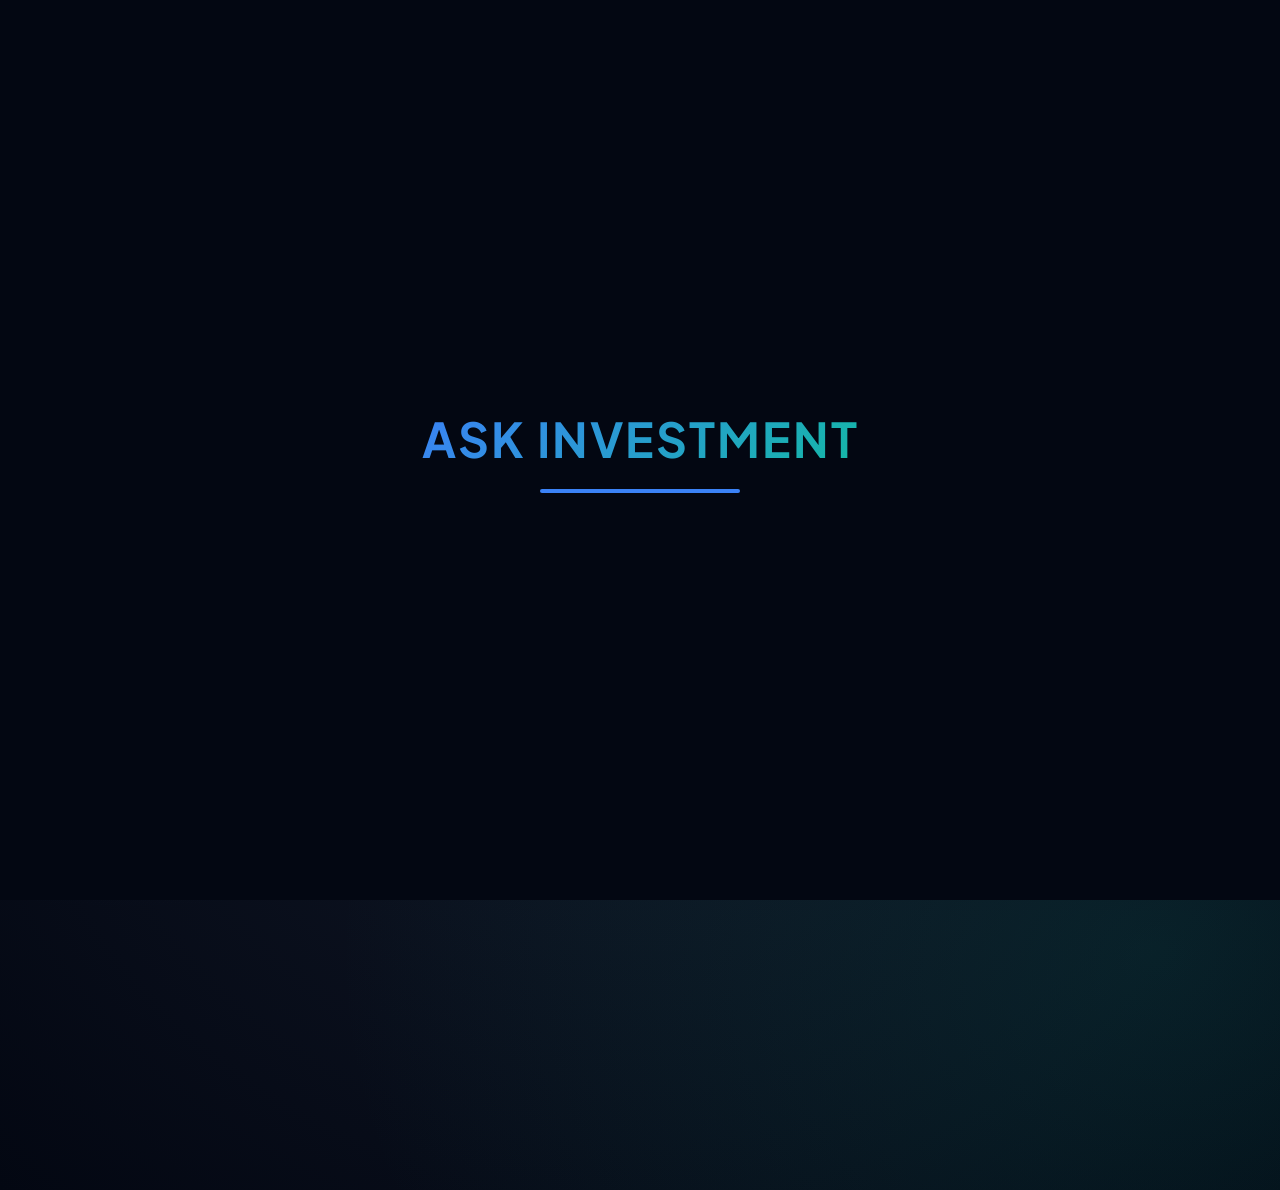
==== index.html @ 5e0e5b9e "Add files via upload" ====
<!DOCTYPE html>
<html lang="en">
<head>
    <meta charset="UTF-8">
    <meta name="viewport" content="width=device-width, initial-scale=1.0">
    <title>ASK INVESTMENT - Internal Management & Data Portal</title>
    <!-- Google Fonts -->
    <link href="https://fonts.googleapis.com/css2?family=Plus+Jakarta+Sans:wght@300;400;500;600;700&display=swap" rel="stylesheet">
    <!-- FontAwesome Icons -->
    <link rel="stylesheet" href="https://cdnjs.cloudflare.com/ajax/libs/font-awesome/6.4.0/css/all.min.css">
    <!-- Custom CSS -->
    <link rel="stylesheet" href="style.css">
</head>
<body>

    <!-- Splash Screen / Intro Animation -->
    <div id="splash-screen" class="splash-screen">
        <div class="splash-content">
            <h1 class="splash-title">ASK INVESTMENT</h1>
            <div class="loading-bar">
                <div class="loading-progress"></div>
            </div>
        </div>
    </div>

    <!-- Main Website Content -->
    <div id="main-content" class="main-content">
        <!-- Top Navigation Bar (White Head) -->
        <header class="navbar">
            <div class="nav-brand">
                <img src="logo.jpg" alt="ASK INVESTMENT Logo" class="brand-logo">
                <span class="brand-title">ASK INVESTMENT</span>
            </div>
        </header>

        <!-- Hero / Home Section -->
        <section class="hero-section">
            <div class="hero-content-box">
                <div class="hero-badge"><i class="fa-solid fa-lock"></i> Internal Portal & Restricted Access</div>
                <h1>Internal Operations, Management & Data System</h1>
                <p>This platform is exclusively built and maintained for internal corporate use. Authorized personnel can manage company data, monitor agent workflows, execute operational tools, and oversee strategic management metrics in a secure environment.</p>
                <div class="hero-buttons">
                    <button class="btn-primary" onclick="location.href='agent.html'">Access Dashboard <i class="fa-solid fa-arrow-right"></i></button>
                    <button class="btn-outline" onclick="location.href='tools.html'">Explore Tools</button>
                </div>
            </div>
        </section>

        <!-- Feature Highlights Section (3 requested sections) -->
        <section class="features-container">
            <div id="management" class="feature-card">
                <div class="card-icon"><i class="fa-solid fa-users-gear"></i></div>
                <h3>Management Information</h3>
                <p>Access executive structures, operational management metrics, performance analytics, and internal company reports securely.</p>
                <a href="#" class="card-link">View Reports <i class="fa-solid fa-chevron-right"></i></a>
            </div>

            <div id="tools" class="feature-card" style="cursor: pointer;" onclick="location.href='tools.html'">
                <div class="card-icon"><i class="fa-solid fa-screwdriver-wrench"></i></div>
                <h3>Tools</h3>
                <p>Utilize integrated internal calculation utilities, quotation generators, document managers, and administrative systems.</p>
                <a href="tools.html" class="card-link">Explore Tools Hub <i class="fa-solid fa-chevron-right"></i></a>
            </div>

            <div id="dashboard" class="feature-card" style="cursor: pointer;" onclick="location.href='agent.html'">
                <div class="card-icon"><i class="fa-solid fa-gauge-high"></i></div>
                <h3>Agent Dashboard</h3>
                <p>Track live sales pipelines, institutional client visits, proposal statuses, and individual field activity records.</p>
                <a href="agent.html" class="card-link">Launch Dashboard <i class="fa-solid fa-chevron-right"></i></a>
            </div>
        </section>

        <!-- Footer -->
        <footer class="footer">
            <p>&copy; 2026 ASK INVESTMENT. Internal Management System. All rights reserved.</p>
        </footer>
    </div>

    <!-- Custom Script -->
    <script src="script.js"></script>
</body>
</html>
---- style.css ----
* {
    margin: 0;
    padding: 0;
    box-sizing: border-box;
    font-family: 'Plus Jakarta Sans', sans-serif;
}

body {
    /* Premium Dark Gradient Background */
    background-color: #030712;
    background-image: 
        radial-gradient(at 10% 20%, rgba(30, 58, 138, 0.25) 0px, transparent 50%),
        radial-gradient(at 90% 80%, rgba(15, 118, 110, 0.2) 0px, transparent 50%),
        radial-gradient(at 50% 50%, rgba(17, 24, 39, 1) 0px, transparent 100%);
    color: #f3f4f6;
    overflow-x: hidden;
    min-height: 100vh;
}

/* --- SPLASH SCREEN ANIMATION --- */
.splash-screen {
    position: fixed;
    top: 0;
    left: 0;
    width: 100%;
    height: 100vh;
    background: #030712;
    display: flex;
    justify-content: center;
    align-items: center;
    z-index: 9999;
    transition: opacity 0.6s ease, visibility 0.6s ease;
}

.splash-content {
    text-align: center;
}

.splash-title {
    font-size: 3rem;
    font-weight: 700;
    letter-spacing: 2px;
    background: linear-gradient(135deg, #3b82f6, #14b8a6);
    -webkit-background-clip: text;
    -webkit-text-fill-color: transparent;
    opacity: 0;
    transform: translateY(20px);
    animation: fadeInUp 1s ease forwards 0.3s;
}

.loading-bar {
    width: 200px;
    height: 4px;
    background: rgba(255, 255, 255, 0.1);
    border-radius: 4px;
    margin: 20px auto 0;
    overflow: hidden;
}

.loading-progress {
    width: 0%;
    height: 100%;
    background: #3b82f6;
    animation: loadProgress 1.5s ease forwards 0.5s;
}

@keyframes fadeInUp {
    to {
        opacity: 1;
        transform: translateY(0);
    }
}

@keyframes loadProgress {
    to {
        width: 100%;
    }
}

.fade-out {
    opacity: 0;
    visibility: hidden;
}

/* --- MAIN CONTENT & NAVBAR (WHITE HEAD) --- */
.main-content {
    opacity: 0;
    transition: opacity 0.8s ease;
}

.main-content.visible {
    opacity: 1;
}

.navbar {
    display: flex;
    justify-content: space-between;
    align-items: center;
    padding: 15px 5%;
    background: #ffffff; /* Head is now pure white to match logo background */
    border-bottom: 1px solid #e5e7eb;
    position: sticky;
    top: 0;
    z-index: 100;
    box-shadow: 0 4px 20px rgba(0, 0, 0, 0.05);
}

.nav-brand {
    display: flex;
    align-items: center;
    gap: 12px;
}

.brand-logo {
    width: 42px;
    height: 42px;
    border-radius: 6px;
    object-fit: cover;
}

.brand-title {
    font-size: 1.25rem;
    font-weight: 700;
    letter-spacing: 0.5px;
    color: #0b2545; /* Dark corporate blue text for white header */
}

.nav-right-sections {
    display: flex;
    gap: 15px;
    align-items: center;
}

.nav-chip {
    display: flex;
    align-items: center;
    gap: 8px;
    padding: 8px 16px;
    background: #f8fafc;
    border: 1px solid #cbd5e1;
    border-radius: 8px;
    color: #334155;
    text-decoration: none;
    font-size: 0.9rem;
    font-weight: 600;
    transition: all 0.3s ease;
    cursor: pointer;
}

.nav-chip:hover, .nav-chip.active {
    background: #0b2545;
    color: #ffffff;
    border-color: #0b2545;
    box-shadow: 0 4px 14px rgba(11, 37, 69, 0.2);
}

/* --- TOOLS DROPDOWN MENU --- */
.dropdown {
    position: relative;
    display: inline-block;
}

.dropdown-btn {
    background: #f8fafc;
}

.dropdown-arrow {
    font-size: 0.75rem;
    transition: transform 0.3s ease;
}

.dropdown.active .dropdown-arrow {
    transform: rotate(180deg);
}

.dropdown-menu {
    position: absolute;
    right: 0;
    top: calc(100% + 8px);
    background: #ffffff;
    border: 1px solid #e2e8f0;
    border-radius: 10px;
    box-shadow: 0 10px 25px rgba(0, 0, 0, 0.1);
    min-width: 180px;
    display: none;
    z-index: 105;
    overflow: hidden;
    animation: dropdownFade 0.2s ease;
}

.dropdown.active .dropdown-menu {
    display: block;
}

@keyframes dropdownFade {
    from {
        opacity: 0;
        transform: translateY(-8px);
    }
    to {
        opacity: 1;
        transform: translateY(0);
    }
}

.dropdown-item {
    display: flex;
    align-items: center;
    gap: 10px;
    padding: 12px 16px;
    color: #1e293b;
    text-decoration: none;
    font-size: 0.9rem;
    font-weight: 600;
    transition: background 0.2s ease, color 0.2s ease;
}

.dropdown-item i {
    color: #0b2545;
}

.dropdown-item:hover {
    background: #0b2545;
    color: #ffffff;
}

.dropdown-item:hover i {
    color: #ffffff;
}

/* --- HERO SECTION --- */
.hero-section {
    display: flex;
    justify-content: center;
    align-items: center;
    padding: 90px 5% 60px;
    text-align: center;
}

.hero-content-box {
    max-width: 800px;
    background: rgba(17, 24, 39, 0.6);
    border: 1px solid rgba(255, 255, 255, 0.08);
    backdrop-filter: blur(12px);
    padding: 50px 40px;
    border-radius: 20px;
    box-shadow: 0 25px 50px -12px rgba(0, 0, 0, 0.5);
}

.hero-badge {
    display: inline-flex;
    align-items: center;
    gap: 8px;
    padding: 6px 14px;
    background: rgba(20, 184, 166, 0.1);
    color: #2dd4bf;
    border: 1px solid rgba(20, 184, 166, 0.2);
    border-radius: 20px;
    font-size: 0.85rem;
    font-weight: 600;
    margin-bottom: 20px;
}

.hero-content-box h1 {
    font-size: 2.8rem;
    line-height: 1.25;
    font-weight: 700;
    margin-bottom: 20px;
    color: #ffffff;
}

.hero-content-box p {
    font-size: 1.05rem;
    color: #94a3b8;
    line-height: 1.7;
    margin-bottom: 35px;
}

.hero-buttons {
    display: flex;
    justify-content: center;
    gap: 15px;
}

.btn-primary, .btn-outline {
    padding: 12px 26px;
    border-radius: 8px;
    font-weight: 600;
    font-size: 0.95rem;
    cursor: pointer;
    transition: all 0.3s ease;
}

.btn-primary {
    background: #3b82f6;
    color: white;
    border: none;
    display: flex;
    align-items: center;
    gap: 8px;
}

.btn-primary:hover {
    background: #2563eb;
    box-shadow: 0 4px 15px rgba(59, 130, 246, 0.4);
}

.btn-outline {
    background: transparent;
    color: #ffffff;
    border: 1px solid rgba(255, 255, 255, 0.2);
}

.btn-outline:hover {
    background: rgba(255, 255, 255, 0.05);
    border-color: rgba(255, 255, 255, 0.4);
}

/* --- FEATURES CONTAINER (3 SECTIONS) --- */
.features-container {
    display: grid;
    grid-template-columns: repeat(3, 1fr);
    gap: 30px;
    padding: 40px 5% 80px;
    max-width: 1300px;
    margin: 0 auto;
}

.feature-card {
    background: rgba(17, 24, 39, 0.5);
    border: 1px solid rgba(255, 255, 255, 0.08);
    border-radius: 14px;
    padding: 35px 30px;
    transition: all 0.3s ease;
    backdrop-filter: blur(8px);
}

.feature-card:hover {
    transform: translateY(-6px);
    border-color: rgba(59, 130, 246, 0.5);
    box-shadow: 0 15px 35px rgba(0, 0, 0, 0.4);
    background: rgba(17, 24, 39, 0.7);
}

.card-icon {
    width: 50px;
    height: 50px;
    background: rgba(59, 130, 246, 0.1);
    color: #3b82f6;
    display: flex;
    align-items: center;
    justify-content: center;
    border-radius: 10px;
    font-size: 1.25rem;
    margin-bottom: 20px;
    border: 1px solid rgba(59, 130, 246, 0.2);
}

.feature-card h3 {
    font-size: 1.25rem;
    color: #ffffff;
    margin-bottom: 12px;
}

.feature-card p {
    font-size: 0.95rem;
    color: #94a3b8;
    line-height: 1.6;
    margin-bottom: 20px;
}

.card-link {
    color: #60a5fa;
    text-decoration: none;
    font-weight: 600;
    font-size: 0.9rem;
    display: inline-flex;
    align-items: center;
    gap: 6px;
    transition: gap 0.2s ease;
}

.card-link:hover {
    gap: 10px;
}

/* --- FOOTER --- */
.footer {
    text-align: center;
    padding: 30px;
    border-top: 1px solid rgba(255, 255, 255, 0.08);
    color: #64748b;
    font-size: 0.9rem;
    background: #ffffff;
    color: #1e293b;
    border-top: 1px solid #e2e8f0;
}

/* --- RESPONSIVE DESIGN --- */
@media (max-width: 968px) {
    .features-container {
        grid-template-columns: 1fr;
    }
    .nav-right-sections {
        display: none;
    }
    .hero-content-box h1 {
        font-size: 2.1rem;
    }
}
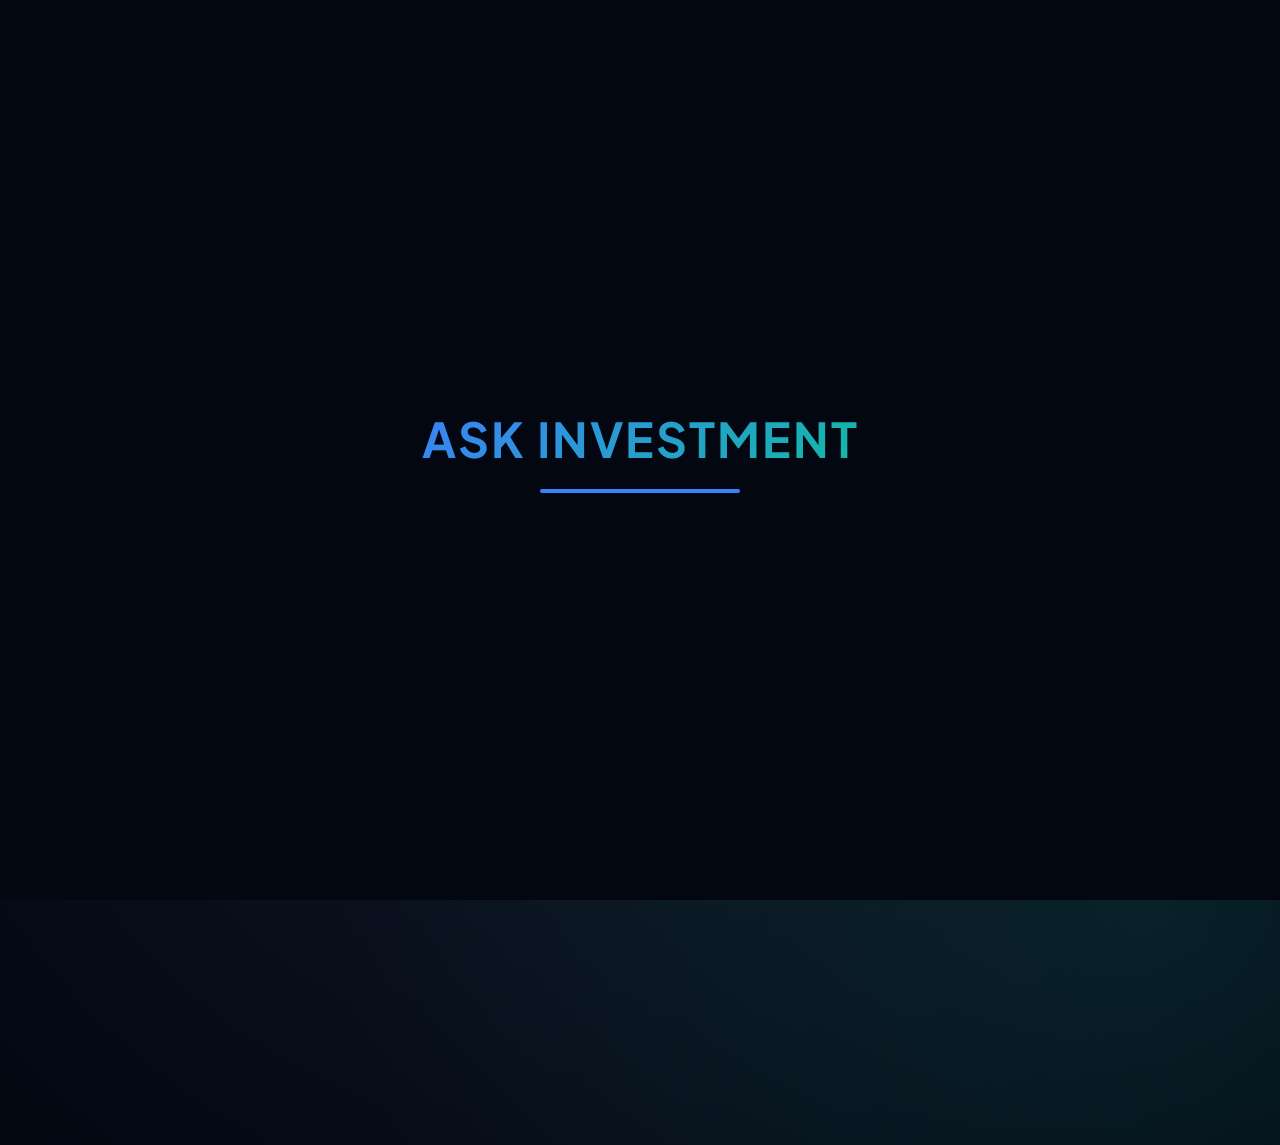
==== commit 93f315eb: "Add files via upload" ====
--- a/index.html
+++ b/index.html
@@ -25,7 +25,7 @@
 
     <!-- Main Website Content -->
     <div id="main-content" class="main-content">
-        <!-- Top Navigation Bar (White Head) -->
+        <!-- Top Navigation Bar -->
         <header class="navbar">
             <div class="nav-brand">
                 <img src="logo.jpg" alt="ASK INVESTMENT Logo" class="brand-logo">
@@ -39,14 +39,10 @@
                 <div class="hero-badge"><i class="fa-solid fa-lock"></i> Internal Portal & Restricted Access</div>
                 <h1>Internal Operations, Management & Data System</h1>
                 <p>This platform is exclusively built and maintained for internal corporate use. Authorized personnel can manage company data, monitor agent workflows, execute operational tools, and oversee strategic management metrics in a secure environment.</p>
-                <div class="hero-buttons">
-                    <button class="btn-primary" onclick="location.href='agent.html'">Access Dashboard <i class="fa-solid fa-arrow-right"></i></button>
-                    <button class="btn-outline" onclick="location.href='tools.html'">Explore Tools</button>
-                </div>
             </div>
         </section>
 
-        <!-- Feature Highlights Section (3 requested sections) -->
+        <!-- Feature Highlights Section -->
         <section class="features-container">
             <div id="management" class="feature-card">
                 <div class="card-icon"><i class="fa-solid fa-users-gear"></i></div>
@@ -62,11 +58,12 @@
                 <a href="tools.html" class="card-link">Explore Tools Hub <i class="fa-solid fa-chevron-right"></i></a>
             </div>
 
-            <div id="dashboard" class="feature-card" style="cursor: pointer;" onclick="location.href='agent.html'">
+            <!-- Lift Sales Progress Monitor -->
+            <div id="dashboard" class="feature-card" style="cursor: pointer;" onclick="location.href='index_2.html'">
                 <div class="card-icon"><i class="fa-solid fa-gauge-high"></i></div>
-                <h3>Agent Dashboard</h3>
-                <p>Track live sales pipelines, institutional client visits, proposal statuses, and individual field activity records.</p>
-                <a href="agent.html" class="card-link">Launch Dashboard <i class="fa-solid fa-chevron-right"></i></a>
+                <h3>Lift Sales Progress Monitor</h3>
+                <p>Real-time pipeline analysis, elevator demand tracking, institutional client visits, and salesperson activity records.</p>
+                <a href="index_2.html" class="card-link">Launch Monitor <i class="fa-solid fa-chevron-right"></i></a>
             </div>
         </section>
 
